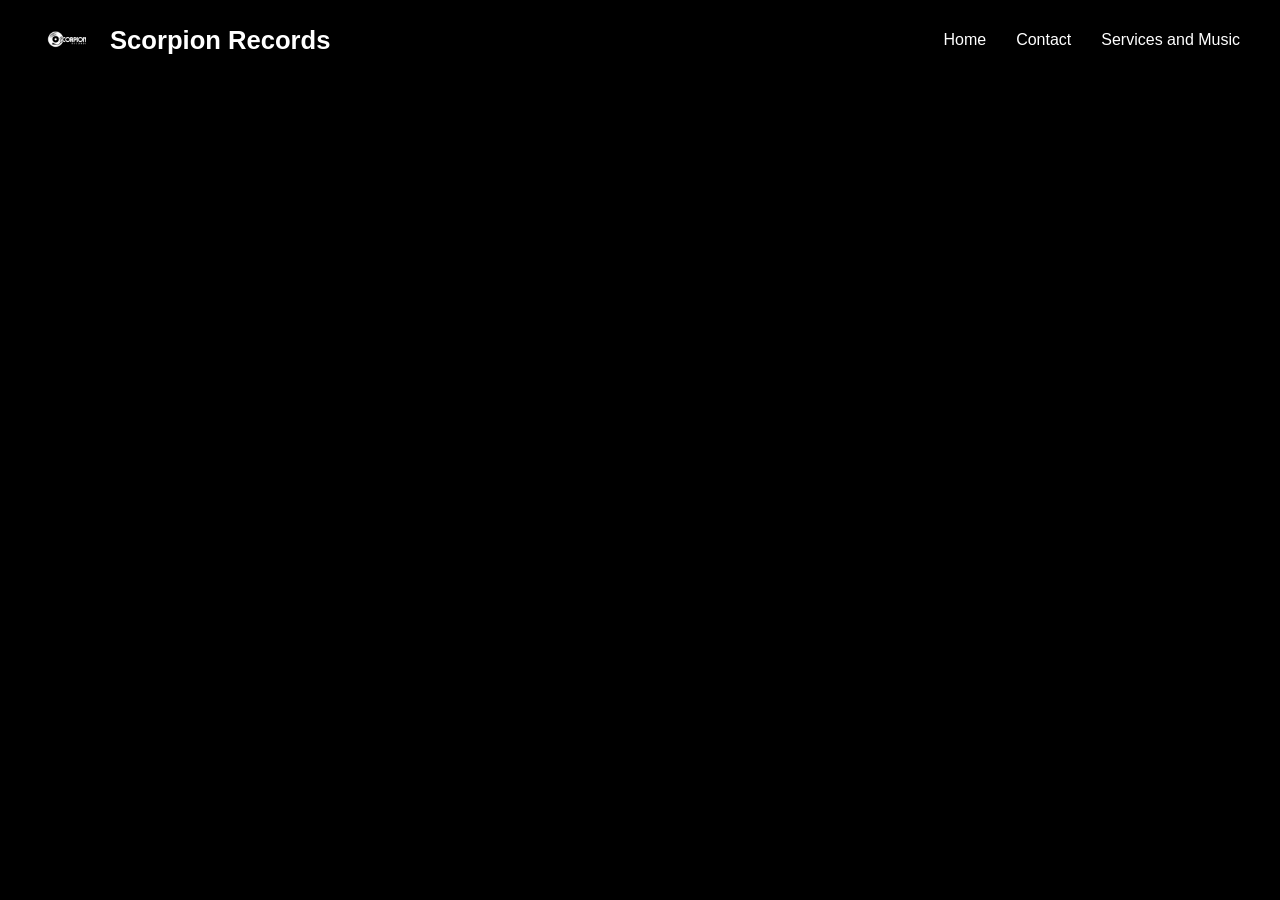
==== contact.html @ 43f36b91 "Aditional pages added with styling update" ====
<!DOCTYPE html>
<html lang="en">
<head>
    <meta charset="UTF-8">
    <meta name="viewport" content="width=device-width, initial-scale=1.0">
    <link rel="stylesheet" href="style.css">
    <link rel="icon" type="image/x-icon" href="images/logo-name-square.jpeg">
    <title>Contact Us</title>
</head>

<!-- FIXED TOP NAV -->
<header class="top-bar">
    <div class="logo"> <img src="/images/logo-name-square.jpeg" alt="logo image"> 
      <h1>Scorpion Records</h1>
    </div>

    <nav class="menu">
      <a href="index.html">Home</a>
      <a href="contact.html">Contact</a>
      <a href="services.html">Services and Music</a>
    </nav>
  </header>
  
<body>
    
</body>
</html>
---- style.css ----
* {
  margin: 0;
  padding: 0;
  box-sizing: border-box;
}

html,
body {
  width: 100%;
  overflow-x: hidden;
  font-family: Arial, sans-serif;
  /* font-family: 'Bungee Tint', sans-serif; */
  background: black;
  color: white;
}

/* =========================
   FIXED TOP BAR
========================= */

.top-bar {
  position: fixed;
  top: 0;
  left: 0;
  width: 100%;
  height: 80px;
  display: flex;
  justify-content: space-between;
  align-items: center;
  padding: 0 40px;
  background: rgba(0, 0, 0, 0.75);
  backdrop-filter: blur(10px);
  z-index: 1000;
}

.logo {
  display: flex;
  align-items: center;
  gap: 15px;
}

.logo img {
  height: 55px;
  width: 55px;
  object-fit: cover;
  border-radius: 12px;
  display: block;
}

.logo h1 {
  font-size: 1.6rem;
  font-weight: 700;
  color: white;
  white-space: nowrap;
}

.menu {
  display: flex;
  align-items: center;
  gap: 30px;
}

.menu a {
  color: white;
  text-decoration: none;
  font-size: 1rem;
  font-weight: 500;
  transition:
    opacity 0.3s ease,
    transform 0.3s ease;
}

.menu a:hover {
  opacity: 0.7;
  transform: translateY(-2px);
}

/* =========================
   SPLIT LAYOUT
========================= */

.split-layout {
  display: flex;
  width: 100%;
  height: 100vh;
  padding-top: 80px;
  overflow: hidden;
}

/* =========================
   LEFT PANEL
========================= */

.left-panel {
  width: 66.666%;
  height: calc(100vh - 80px);
  position: sticky;
  top: 80px;
  background-image:
    linear-gradient(
      rgba(0,0,0,0.45),
      rgba(0,0,0,0.55)
    ),
    url("images/music-culture-forever-portrate.jpeg");
  background-size: contain;
  background-repeat: no-repeat;
  background-position: center;
  background-color: black;
  display: flex;
  justify-content: center;
  align-items: center;
  overflow: hidden;
}

.left-content {
  width: 80%;
  max-width: 700px;
  text-align: center;
}

.left-content h1 {
  font-size: clamp(3rem, 6vw, 6rem);
  margin-bottom: 20px;
}

.left-content h3 {
  font-size: clamp(1.2rem, 2vw, 2rem);
  margin-bottom: 30px;
}

.left-content p {
  font-size: clamp(1rem, 1.5vw, 1.3rem);
  line-height: 1.8;
}

/* =========================
   RIGHT PANEL
========================= */

.right-panel {
  width: 33.333%;
  height: calc(100vh - 80px);
  overflow-y: auto;
  background: #050505;
  padding: 20px;
  scrollbar-width: thin;
  border-left: 1px solid rgba(255, 0, 0, 0.25);
  box-shadow:
    -4px 0 12px rgba(255, 0, 0, 0.12);
}

#video-link img {
  width: 70%;
  max-width: 220px;
  height: auto;
  display: block;
  margin: 0 auto;
}

.scroll-item {
  margin-bottom: 25px;
}

.scroll-item img {
  width: 100%;
  height: auto;
  display: block;
  border-radius: 20px;
  object-fit: cover;
  box-shadow:
    0 10px 40px rgba(0,0,0,0.5);
  transition: transform 0.4s ease;
}

.scroll-item img:hover {
  transform: scale(1.02);
}

/* =========================
   MOBILE LAYOUT
========================= */

@media (max-width: 768px) {

  .split-layout {
    flex-direction: column;
  }

  .left-panel {
    position: relative;
    width: 100%;
    height: 60vh;
    top: 0;
    background-size: cover;
  }

  .right-panel {
    width: 100%;
  }

  .scroll-item {
    min-height: auto;
    padding: 30px 20px;
  }

  .top-bar {
    height: auto;
    padding: 15px;
    flex-direction: column;
    gap: 15px;
  }

  .logo {
    justify-content: center;
  }

  .logo img {
    height: 45px;
    width: 45px;
  }

  .logo h1 {
    font-size: 1.2rem;
  }

  .menu {
    gap: 18px;
    flex-wrap: wrap;
    justify-content: center;
  }

  .menu a {
    font-size: 0.9rem;
  }
  .left-content h1 {
    font-size: 2.8rem;
  }
}
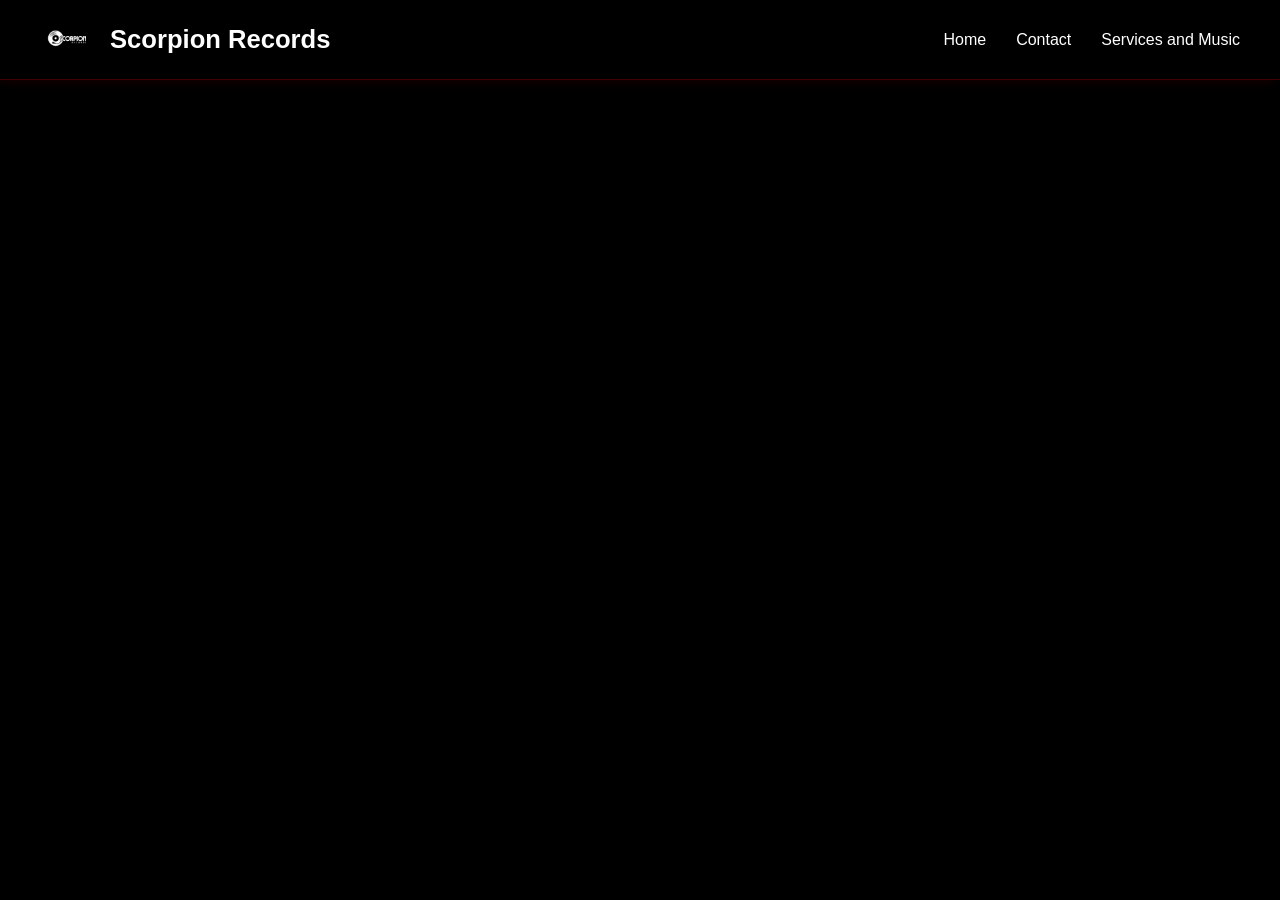
==== commit 675f7881: "Styling update social media banner addition" ====
--- a/contact.html
+++ b/contact.html
@@ -3,6 +3,9 @@
 <head>
     <meta charset="UTF-8">
     <meta name="viewport" content="width=device-width, initial-scale=1.0">
+    <link rel="preconnect" href="https://fonts.googleapis.com">
+    <link rel="preconnect" href="https://fonts.gstatic.com" crossorigin>
+    <link href="https://fonts.googleapis.com/css2?family=Bungee+Tint&display=swap" rel="stylesheet">
     <link rel="stylesheet" href="style.css">
     <link rel="icon" type="image/x-icon" href="images/logo-name-square.jpeg">
     <title>Contact Us</title>
@@ -20,7 +23,7 @@
       <a href="services.html">Services and Music</a>
     </nav>
   </header>
-  
+
 <body>
     
 </body>
--- a/style.css
+++ b/style.css
@@ -8,8 +8,8 @@
 body {
   width: 100%;
   overflow-x: hidden;
-  font-family: Arial, sans-serif;
-  /* font-family: 'Bungee Tint', sans-serif; */
+  /* font-family: Arial, sans-serif; */
+  font-family: 'Ubuntu', sans-serif;
   background: black;
   color: white;
 }
@@ -31,6 +31,9 @@
   background: rgba(0, 0, 0, 0.75);
   backdrop-filter: blur(10px);
   z-index: 1000;
+  border-bottom: 1px solid rgba(255, 0, 0, 0.25);
+  box-shadow:
+    -4px 0 12px rgba(255, 0, 0, 0.12);
 }
 
 .logo {
@@ -93,9 +96,15 @@
 
 .left-panel {
   width: 66.666%;
-  height: calc(100vh - 80px);
+  height: calc(100vh - 70px);
   position: sticky;
   top: 80px;
+  background-color: black;
+  display: flex;
+  justify-content: center;
+  align-items: center;
+  overflow: hidden;
+  padding-top: 90px;
   background-image:
     linear-gradient(
       rgba(0,0,0,0.45),
@@ -104,33 +113,44 @@
     url("images/music-culture-forever-portrate.jpeg");
   background-size: contain;
   background-repeat: no-repeat;
-  background-position: center;
-  background-color: black;
+  background-position: center 55%;
+}
+
+.left-side-social-banner {
+  position: absolute;
+  top: 0;
+  left: 50%;
+  transform: translateX(-50%);
   display: flex;
   justify-content: center;
   align-items: center;
-  overflow: hidden;
-}
-
-.left-content {
-  width: 80%;
-  max-width: 700px;
-  text-align: center;
-}
-
-.left-content h1 {
-  font-size: clamp(3rem, 6vw, 6rem);
-  margin-bottom: 20px;
-}
-
-.left-content h3 {
-  font-size: clamp(1.2rem, 2vw, 2rem);
-  margin-bottom: 30px;
-}
-
-.left-content p {
-  font-size: clamp(1rem, 1.5vw, 1.3rem);
-  line-height: 1.8;
+  gap: 40px;
+  padding: 6px 24px;
+  background: rgba(0, 0, 0, 0.32);
+  backdrop-filter: blur(8px);
+  border-radius: 0 0 20px 20px;
+  z-index: 10;
+}
+
+.left-side-banner {
+  width: 75px;
+  height: 30px;
+  object-fit: contain;
+  border-radius: 8px;
+  display: block;
+  transition:
+    transform 0.3s ease,
+    opacity 0.3s ease,
+    box-shadow 0.3s ease;
+  box-shadow:
+    0 4px 15px rgba(0,0,0,0.35);
+}
+
+.left-side-banner:hover {
+  transform: scale(1.08);
+  opacity: 0.9;
+  box-shadow:
+    0 0 15px rgba(255, 0, 0, 0.35);
 }
 
 /* =========================
@@ -149,12 +169,23 @@
     -4px 0 12px rgba(255, 0, 0, 0.12);
 }
 
-#video-link img {
-  width: 70%;
-  max-width: 220px;
+#video-link video {
+  width: 95%;
+  max-width: 350px;
   height: auto;
   display: block;
   margin: 0 auto;
+  border-radius: 20px;
+  box-shadow:
+    0 10px 30px rgba(0,0,0,0.4);
+  transition:
+    transform 0.4s ease,
+    opacity 0.4s ease;
+}
+
+#video-link video:hover {
+  transform: scale(1.03);
+  opacity: 0.9;
 }
 
 .scroll-item {
@@ -176,6 +207,47 @@
   transform: scale(1.02);
 }
 
+.services-container {
+  min-height: 100vh;
+  display: flex;
+  flex-direction: column;
+  justify-content: center;
+  align-items: center;
+  gap: 10px;
+  padding-top: 120px;
+  padding-bottom: 40px;
+}
+
+.services {
+  text-align: center;
+  font-size: clamp(2.5rem, 7vw, 4rem);
+  font-family: 'Bungee Tint', sans-serif;
+  letter-spacing: 4px;
+  line-height: 1;
+  margin: 0;
+  opacity: 0;
+  transition:
+    opacity 1.2s cubic-bezier(0.22, 1, 0.36, 1),
+    transform 1.2s cubic-bezier(0.22, 1, 0.36, 1);
+  text-shadow:
+    0 0 10px rgba(255,255,255,0.2),
+    0 0 25px rgba(255,255,255,0.15);
+}
+
+.slide-right {
+  transform: translateX(120px);
+}
+
+.slide-left {
+  transform: translateX(-120px);
+}
+
+.slide-left.active,
+.slide-right.active {
+  opacity: 1;
+  transform: translateX(0);
+}
+
 /* =========================
    MOBILE LAYOUT
 ========================= */
@@ -204,35 +276,51 @@
   }
 
   .top-bar {
-    height: auto;
-    padding: 15px;
-    flex-direction: column;
-    gap: 15px;
+    height: 80px;
+    padding: 0 15px;
+    flex-direction: row;
+    justify-content: space-between;
+    align-items: center;
+    gap: 0;
   }
 
   .logo {
-    justify-content: center;
+    display: flex;
+    align-items: center;
+    justify-content: flex-start;
   }
 
   .logo img {
-    height: 45px;
-    width: 45px;
+    height: 80px;
+    width: 80px;
+    object-fit: cover;
+    object-position: center;
+    border-radius: 14px;
   }
 
   .logo h1 {
-    font-size: 1.2rem;
+    display: none;
   }
 
   .menu {
-    gap: 18px;
-    flex-wrap: wrap;
-    justify-content: center;
+    display: flex;
+    align-items: center;
+    justify-content: flex-end;
+    gap: 14px;  
+    flex-wrap: nowrap;
   }
 
   .menu a {
-    font-size: 0.9rem;
-  }
-  .left-content h1 {
-    font-size: 2.8rem;
+    font-size: 0.85rem;  
+    white-space: nowrap;
+  }
+  /* services page */
+  .services-container {
+    padding-top: 2%;
+  }
+
+  .services {
+    margin-top: 2%;
+    font-size: clamp(2.0rem, 5vw, 4rem);
   }
 }
